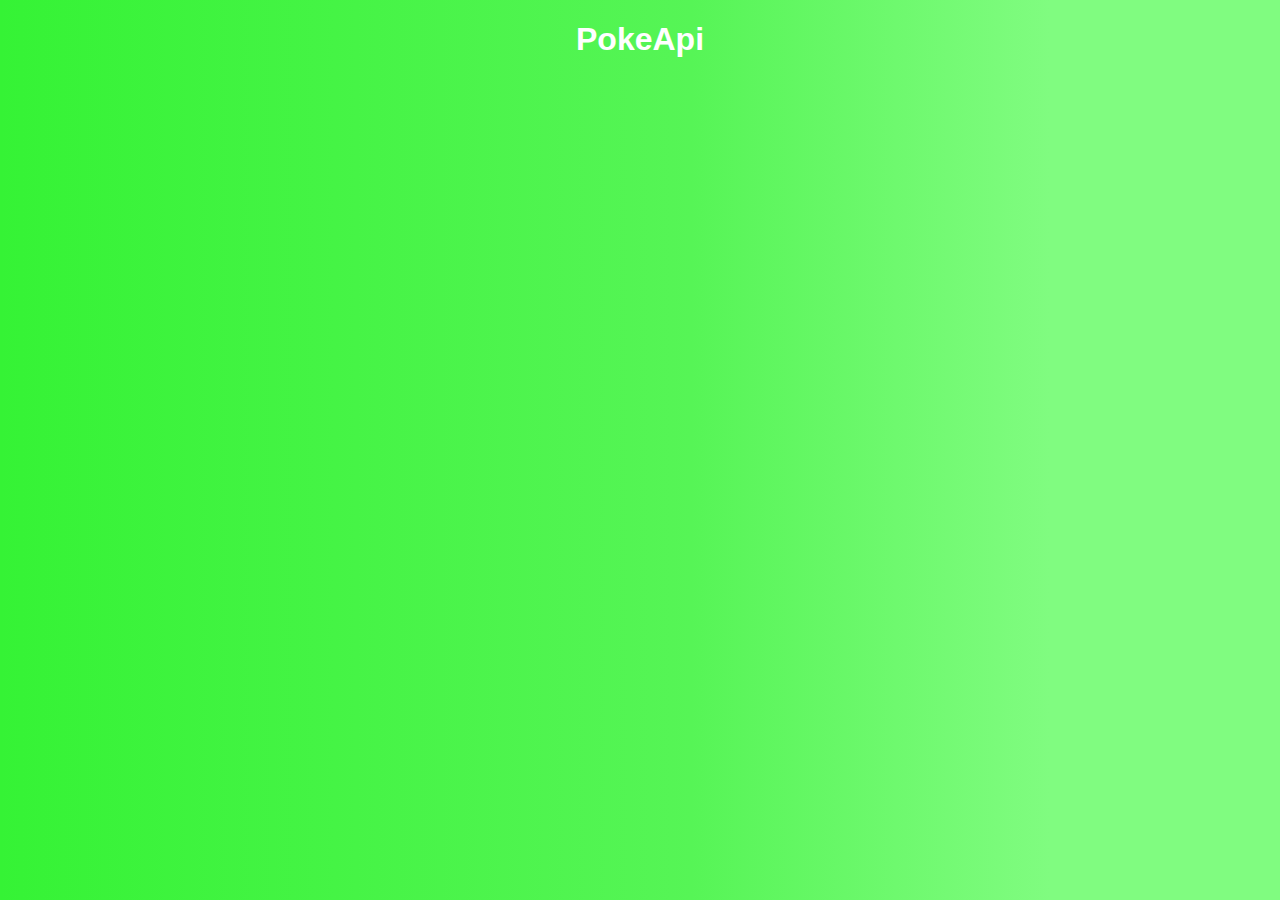
==== index.html @ 4c068eb7 "Codigo lunes 1 de mayo" ====
<!DOCTYPE html>
<html lang="en">
<head>
  <meta charset="UTF-8">
  <meta http-equiv="X-UA-Compatible" content="IE=edge">
  <meta name="viewport" content="width=device-width, initial-scale=1.0">
  <title>PokeApi</title>
  <link rel="stylesheet" href="style.css">
  <link href="https://cdn.jsdelivr.net/npm/bootstrap@5.3.0-alpha3/dist/css/bootstrap.min.css" rel="stylesheet" integrity="sha384-KK94CHFLLe+nY2dmCWGMq91rCGa5gtU4mk92HdvYe+M/SXH301p5ILy+dN9+nJOZ" crossorigin="anonymous">
  <script src="https://cdn.jsdelivr.net/npm/bootstrap@5.3.0-alpha3/dist/js/bootstrap.bundle.min.js" integrity="sha384-ENjdO4Dr2bkBIFxQpeoTz1HIcje39Wm4jDKdf19U8gI4ddQ3GYNS7NTKfAdVQSZe" crossorigin="anonymous"></script>
</head>
<body>
  <h1 class="title">PokeApi</h1>
  <div class="pokemon-container">

  </div>
  <!-- <div class="spinner-border text-light" role="status">
    <span class="visually-hidden">Loading...</span>
  </div> -->
  <script src="index.js"></script>
</body>
</html>
---- style.css ----
body {
    background: rgb(85, 144, 189);
    background: linear-gradient(
      90deg,
      rgb(53, 243, 53) 0%,
      rgb(86, 245, 86) 54%,
      rgb(128, 252, 128) 82%
    );
    text-align: center;
    font-family: Arial, Helvetica, sans-serif;
}

h1 {
    color: white;
}
  
  .pokemon-container {
    display: grid;
    grid-template-columns: 1fr 1fr 1fr;
    gap: 30px;
    width: 80%;
    margin-left: auto;
    margin-right: auto;
    margin-bottom: 40px;
    margin-top: 20px;
}
  
  .pokemon-block,
  .pokemon-block-back {
    border-radius: 10px;
    padding: 10px;
    background-color: white;
    box-shadow: 0 3px 15px rgba(100, 100, 100, 0.5);
}

.pokemon-block p {
    margin: 5px;
}

.name {
    text-transform: capitalize;
    font-weight: bold;
    font-size: 1.2rem;
}

#spinner {
    display: none;
    position: absolute;
    top: 50%;
    left: 50%;
}
  
  .pagination {
    width: 90%;
    margin-left: auto;
    margin-right: auto;
    margin-bottom: 50px;
}

.card-container {
    position: relative;
    width: 100%;
    height: 100%;
    text-align: center;
    transition: transform 0.8s;
    transform-style: preserve-3d;
}

.flip-card:hover .card-container {
    transform: rotateY(180deg);
}
  
  .pokemon-block,
  .pokemon-block-back {
    width: 100%;
    height: 100%;
    backface-visibility: hidden;
}
  
  .pokemon-block-back {
    transform: rotateY(180deg);
    position: absolute;
    top: 0%;
}
  
  .stat-container {
    display: grid;
    grid-template-columns: 1fr 2fr;
    text-align: left;
}
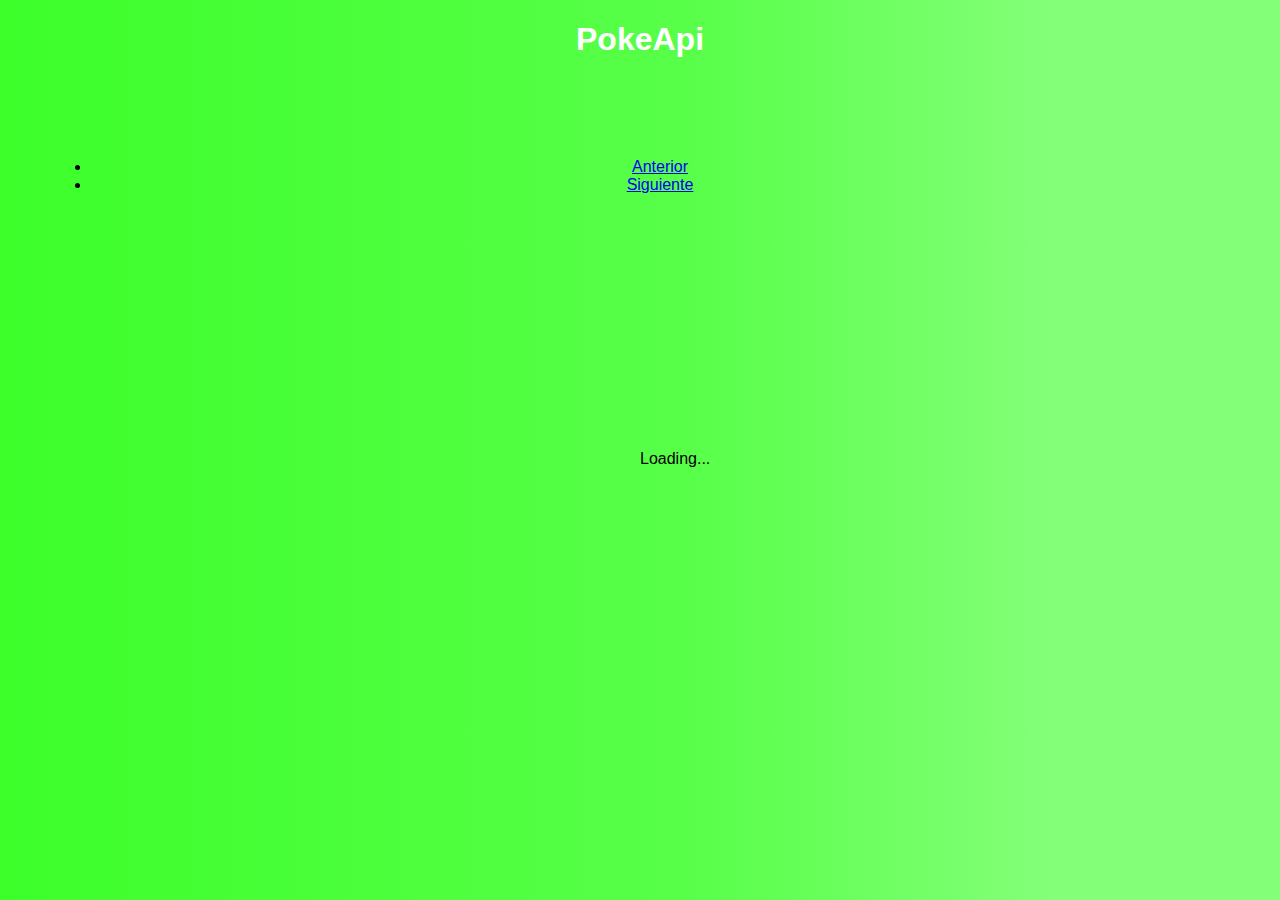
==== commit c24eca2b: "Codigo martes 2 de mayo" ====
--- a/index.html
+++ b/index.html
@@ -14,9 +14,17 @@
   <div class="pokemon-container">
 
   </div>
-  <!-- <div class="spinner-border text-light" role="status">
+
+  <nav id="pagination">
+    <ul class="pagination">
+      <li id="previous" class="page-item"><a class="page-link" href="#">Anterior</a></li>
+      <li id="next" class="page-item"><a class="page-link" href="#">Siguiente</a></li>
+    </ul>
+  </nav>
+
+  <div id="spinner" class="spinner-border text-light" role="status">
     <span class="visually-hidden">Loading...</span>
-  </div> -->
+  </div>
   <script src="index.js"></script>
 </body>
 </html>--- a/style.css
+++ b/style.css
@@ -2,39 +2,47 @@
     background: rgb(85, 144, 189);
     background: linear-gradient(
       90deg,
-      rgb(53, 243, 53) 0%,
-      rgb(86, 245, 86) 54%,
-      rgb(128, 252, 128) 82%
+      rgb(60, 255, 42) 0%,
+      rgb(88, 255, 73) 54%,
+      rgb(131, 255, 120) 82%
     );
     text-align: center;
     font-family: Arial, Helvetica, sans-serif;
+    font-family: "Oswald", sans-serif;
 }
-
+  
 h1 {
     color: white;
+    text-align: center;
 }
   
-  .pokemon-container {
+.pokemon-container {
     display: grid;
     grid-template-columns: 1fr 1fr 1fr;
-    gap: 30px;
+    gap: 40px;
     width: 80%;
     margin-left: auto;
     margin-right: auto;
-    margin-bottom: 40px;
-    margin-top: 20px;
+    margin-bottom: 50px;
+    margin-top: 50px;
 }
   
-  .pokemon-block,
-  .pokemon-block-back {
+.pokemon-block,
+.pokemon-block-back {
     border-radius: 10px;
-    padding: 10px;
+    padding: 15px;
     background-color: white;
     box-shadow: 0 3px 15px rgba(100, 100, 100, 0.5);
 }
-
+  
+.img-container {
+    background-image: url("./blob.svg");
+    background-repeat: no-repeat;
+    background-position: center;
+}
+  
 .pokemon-block p {
-    margin: 5px;
+    margin: 10px;
 }
 
 .name {
@@ -42,7 +50,7 @@
     font-weight: bold;
     font-size: 1.2rem;
 }
-
+  
 #spinner {
     display: none;
     position: absolute;
@@ -50,43 +58,42 @@
     left: 50%;
 }
   
-  .pagination {
+.pagination {
     width: 90%;
     margin-left: auto;
     margin-right: auto;
     margin-bottom: 50px;
 }
-
+  
 .card-container {
     position: relative;
     width: 100%;
-    height: 100%;
+    height: 115%;
     text-align: center;
     transition: transform 0.8s;
     transform-style: preserve-3d;
 }
-
+  
 .flip-card:hover .card-container {
     transform: rotateY(180deg);
 }
   
-  .pokemon-block,
-  .pokemon-block-back {
+.pokemon-block,
+.pokemon-block-back {
     width: 100%;
     height: 100%;
     backface-visibility: hidden;
 }
   
-  .pokemon-block-back {
+.pokemon-block-back {
     transform: rotateY(180deg);
     position: absolute;
     top: 0%;
 }
   
-  .stat-container {
+.stat-container {
     display: grid;
-    grid-template-columns: 1fr 2fr;
+    grid-template-columns: 10fr 10fr;
     text-align: left;
 }
-
-
+  